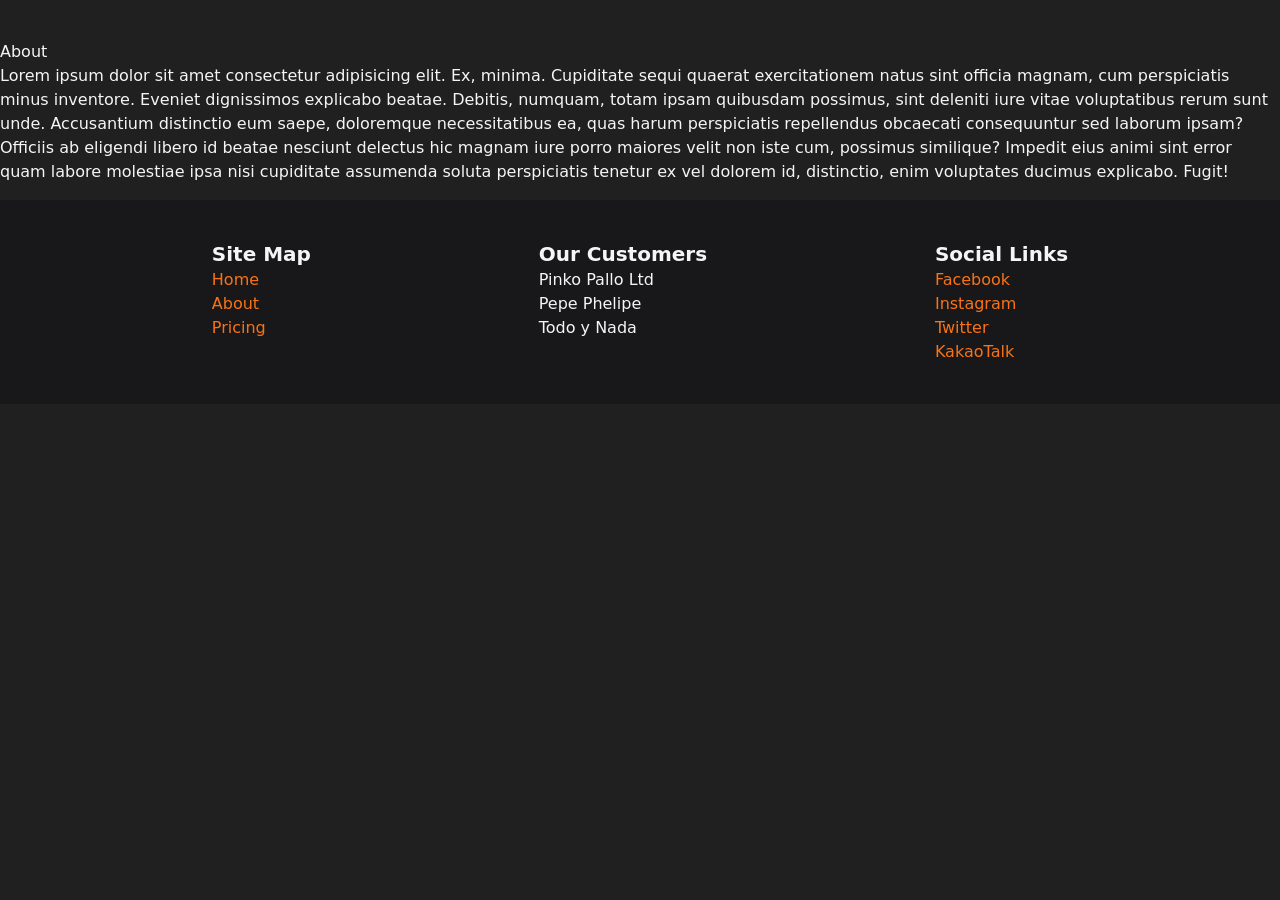
==== about/index.html @ 1f8c635a "Updates" ====
<!DOCTYPE html>
<html lang="en">
<head>
    <meta charset="UTF-8">
    <meta http-equiv="X-UA-Compatible" content="IE=edge">
    <meta name="viewport" content="width=device-width, initial-scale=1.0">
    <title>Astro Landing - About me</title>
<link rel="stylesheet" href="/assets/about.5ed66a15.css" /></head>
<body>
    <main class="mx-auto container md:pt-10">
        <h1>About</h1><p>Lorem ipsum dolor sit amet consectetur adipisicing elit. Ex, minima. Cupiditate sequi quaerat exercitationem natus sint officia magnam, cum perspiciatis minus inventore. Eveniet dignissimos explicabo beatae. Debitis, numquam, totam ipsam quibusdam possimus, sint deleniti iure vitae voluptatibus rerum sunt unde. Accusantium distinctio eum saepe, doloremque necessitatibus ea, quas harum perspiciatis repellendus obcaecati consequuntur sed laborum ipsam? Officiis ab eligendi libero id beatae nesciunt delectus hic magnam iure porro maiores velit non iste cum, possimus similique? Impedit eius animi sint error quam labore molestiae ipsa nisi cupiditate assumenda soluta perspiciatis tenetur ex vel dolorem id, distinctio, enim voluptates ducimus explicabo. Fugit!</p>
    </main>
    <footer class="bg-zinc-900 py-10 mt-4">
    <div class="container mx-auto flex flex-col md:flex-row justify-evenly text-center md:text-left gap-4">
        <div>
            <h4 class="font-bold text-xl">Site Map</h4>
            <ul class="list-none">
                <li><a href="/" class="text-orange-500 hover:text-yellow-100">Home</a></li>
                <li><a href="/about" class="text-orange-500 hover:text-yellow-100">About</a></li>
                <li><a href="#" class="text-orange-500 hover:text-yellow-100">Pricing</a></li>
            </ul>
            
        </div>
        <div>
            <h4 class="font-bold text-xl">Our Customers</h4>
            <p>Pinko Pallo Ltd</p>
            <p>Pepe Phelipe</p>
            <p>Todo y Nada </p>
        </div>
        <div>
            <h4 class="font-bold text-xl">Social Links</h4>
            <ul class="list-none">
                <li><a href="/" class="text-orange-500 hover:text-yellow-100">Facebook</a></li>
                <li><a href="/about" class="text-orange-500 hover:text-yellow-100">Instagram</a></li>
                <li><a href="#" class="text-orange-500 hover:text-yellow-100">Twitter</a></li>
                <li><a href="#" class="text-orange-500 hover:text-yellow-100">KakaoTalk</a></li>
            </ul>
        </div>
    </div>
</footer>
</body></html>
---- assets/about.5ed66a15.css ----
*,:before,:after{box-sizing:border-box;border-width:0;border-style:solid;border-color:#e5e7eb}:before,:after{--tw-content: ""}html{line-height:1.5;-webkit-text-size-adjust:100%;-moz-tab-size:4;-o-tab-size:4;tab-size:4;font-family:ui-sans-serif,system-ui,-apple-system,BlinkMacSystemFont,Segoe UI,Roboto,Helvetica Neue,Arial,Noto Sans,sans-serif,"Apple Color Emoji","Segoe UI Emoji",Segoe UI Symbol,"Noto Color Emoji";font-feature-settings:normal}body{margin:0;line-height:inherit}hr{height:0;color:inherit;border-top-width:1px}abbr:where([title]){-webkit-text-decoration:underline dotted;text-decoration:underline dotted}h1,h2,h3,h4,h5,h6{font-size:inherit;font-weight:inherit}a{color:inherit;text-decoration:inherit}b,strong{font-weight:bolder}code,kbd,samp,pre{font-family:ui-monospace,SFMono-Regular,Menlo,Monaco,Consolas,Liberation Mono,Courier New,monospace;font-size:1em}small{font-size:80%}sub,sup{font-size:75%;line-height:0;position:relative;vertical-align:baseline}sub{bottom:-.25em}sup{top:-.5em}table{text-indent:0;border-color:inherit;border-collapse:collapse}button,input,optgroup,select,textarea{font-family:inherit;font-size:100%;font-weight:inherit;line-height:inherit;color:inherit;margin:0;padding:0}button,select{text-transform:none}button,[type=button],[type=reset],[type=submit]{-webkit-appearance:button;background-color:transparent;background-image:none}:-moz-focusring{outline:auto}:-moz-ui-invalid{box-shadow:none}progress{vertical-align:baseline}::-webkit-inner-spin-button,::-webkit-outer-spin-button{height:auto}[type=search]{-webkit-appearance:textfield;outline-offset:-2px}::-webkit-search-decoration{-webkit-appearance:none}::-webkit-file-upload-button{-webkit-appearance:button;font:inherit}summary{display:list-item}blockquote,dl,dd,h1,h2,h3,h4,h5,h6,hr,figure,p,pre{margin:0}fieldset{margin:0;padding:0}legend{padding:0}ol,ul,menu{list-style:none;margin:0;padding:0}textarea{resize:vertical}input::-moz-placeholder,textarea::-moz-placeholder{opacity:1;color:#9ca3af}input::placeholder,textarea::placeholder{opacity:1;color:#9ca3af}button,[role=button]{cursor:pointer}:disabled{cursor:default}img,svg,video,canvas,audio,iframe,embed,object{display:block;vertical-align:middle}img,video{max-width:100%;height:auto}[hidden]{display:none}*,:before,:after{--tw-border-spacing-x: 0;--tw-border-spacing-y: 0;--tw-translate-x: 0;--tw-translate-y: 0;--tw-rotate: 0;--tw-skew-x: 0;--tw-skew-y: 0;--tw-scale-x: 1;--tw-scale-y: 1;--tw-pan-x: ;--tw-pan-y: ;--tw-pinch-zoom: ;--tw-scroll-snap-strictness: proximity;--tw-ordinal: ;--tw-slashed-zero: ;--tw-numeric-figure: ;--tw-numeric-spacing: ;--tw-numeric-fraction: ;--tw-ring-inset: ;--tw-ring-offset-width: 0px;--tw-ring-offset-color: #fff;--tw-ring-color: rgb(59 130 246 / .5);--tw-ring-offset-shadow: 0 0 #0000;--tw-ring-shadow: 0 0 #0000;--tw-shadow: 0 0 #0000;--tw-shadow-colored: 0 0 #0000;--tw-blur: ;--tw-brightness: ;--tw-contrast: ;--tw-grayscale: ;--tw-hue-rotate: ;--tw-invert: ;--tw-saturate: ;--tw-sepia: ;--tw-drop-shadow: ;--tw-backdrop-blur: ;--tw-backdrop-brightness: ;--tw-backdrop-contrast: ;--tw-backdrop-grayscale: ;--tw-backdrop-hue-rotate: ;--tw-backdrop-invert: ;--tw-backdrop-opacity: ;--tw-backdrop-saturate: ;--tw-backdrop-sepia: }::backdrop{--tw-border-spacing-x: 0;--tw-border-spacing-y: 0;--tw-translate-x: 0;--tw-translate-y: 0;--tw-rotate: 0;--tw-skew-x: 0;--tw-skew-y: 0;--tw-scale-x: 1;--tw-scale-y: 1;--tw-pan-x: ;--tw-pan-y: ;--tw-pinch-zoom: ;--tw-scroll-snap-strictness: proximity;--tw-ordinal: ;--tw-slashed-zero: ;--tw-numeric-figure: ;--tw-numeric-spacing: ;--tw-numeric-fraction: ;--tw-ring-inset: ;--tw-ring-offset-width: 0px;--tw-ring-offset-color: #fff;--tw-ring-color: rgb(59 130 246 / .5);--tw-ring-offset-shadow: 0 0 #0000;--tw-ring-shadow: 0 0 #0000;--tw-shadow: 0 0 #0000;--tw-shadow-colored: 0 0 #0000;--tw-blur: ;--tw-brightness: ;--tw-contrast: ;--tw-grayscale: ;--tw-hue-rotate: ;--tw-invert: ;--tw-saturate: ;--tw-sepia: ;--tw-drop-shadow: ;--tw-backdrop-blur: ;--tw-backdrop-brightness: ;--tw-backdrop-contrast: ;--tw-backdrop-grayscale: ;--tw-backdrop-hue-rotate: ;--tw-backdrop-invert: ;--tw-backdrop-opacity: ;--tw-backdrop-saturate: ;--tw-backdrop-sepia: }.container{width:100%}@media (min-width: 640px){.container{max-width:640px}}@media (min-width: 768px){.container{max-width:768px}}@media (min-width: 1024px){.container{max-width:1024px}}@media (min-width: 1280px){.container{max-width:1280px}}@media (min-width: 1536px){.container{max-width:1536px}}.m-auto{margin:auto}.mx-auto{margin-left:auto;margin-right:auto}.my-4{margin-top:1rem;margin-bottom:1rem}.mx-3{margin-left:.75rem;margin-right:.75rem}.my-5{margin-top:1.25rem;margin-bottom:1.25rem}.my-2{margin-top:.5rem;margin-bottom:.5rem}.mt-10{margin-top:2.5rem}.mt-4{margin-top:1rem}.flex{display:flex}.grid{display:grid}.w-80{width:20rem}.w-20{width:5rem}.flex-1{flex:1 1 0%}.list-none{list-style-type:none}.grid-cols-2{grid-template-columns:repeat(2,minmax(0,1fr))}.flex-col{flex-direction:column}.justify-evenly{justify-content:space-evenly}.gap-4{gap:1rem}.gap-3{gap:.75rem}.gap-y-10{row-gap:2.5rem}.rounded-xl{border-radius:.75rem}.rounded-md{border-radius:.375rem}.bg-zinc-900{--tw-bg-opacity: 1;background-color:rgb(24 24 27 / var(--tw-bg-opacity))}.bg-slate-800{--tw-bg-opacity: 1;background-color:rgb(30 41 59 / var(--tw-bg-opacity))}.bg-indigo-500{--tw-bg-opacity: 1;background-color:rgb(99 102 241 / var(--tw-bg-opacity))}.p-20{padding:5rem}.p-4{padding:1rem}.p-10{padding:2.5rem}.p-2{padding:.5rem}.p-1{padding:.25rem}.py-10{padding-top:2.5rem;padding-bottom:2.5rem}.px-2{padding-left:.5rem;padding-right:.5rem}.px-3{padding-left:.75rem;padding-right:.75rem}.py-2{padding-top:.5rem;padding-bottom:.5rem}.text-center{text-align:center}.text-5xl{font-size:3rem;line-height:1}.text-2xl{font-size:1.5rem;line-height:2rem}.text-xl{font-size:1.25rem;line-height:1.75rem}.text-3xl{font-size:1.875rem;line-height:2.25rem}.font-bold{font-weight:700}.text-zinc-300{--tw-text-opacity: 1;color:rgb(212 212 216 / var(--tw-text-opacity))}.text-orange-500{--tw-text-opacity: 1;color:rgb(249 115 22 / var(--tw-text-opacity))}.hover\:bg-indigo-400:hover{--tw-bg-opacity: 1;background-color:rgb(129 140 248 / var(--tw-bg-opacity))}.hover\:bg-gray-400:hover{--tw-bg-opacity: 1;background-color:rgb(156 163 175 / var(--tw-bg-opacity))}.hover\:text-yellow-100:hover{--tw-text-opacity: 1;color:rgb(254 249 195 / var(--tw-text-opacity))}@media (min-width: 768px){.md\:grid-cols-3{grid-template-columns:repeat(3,minmax(0,1fr))}.md\:flex-row{flex-direction:row}.md\:p-20{padding:5rem}.md\:pt-10{padding-top:2.5rem}.md\:text-left{text-align:left}}body{background:#202020;color:#f5f5f5}
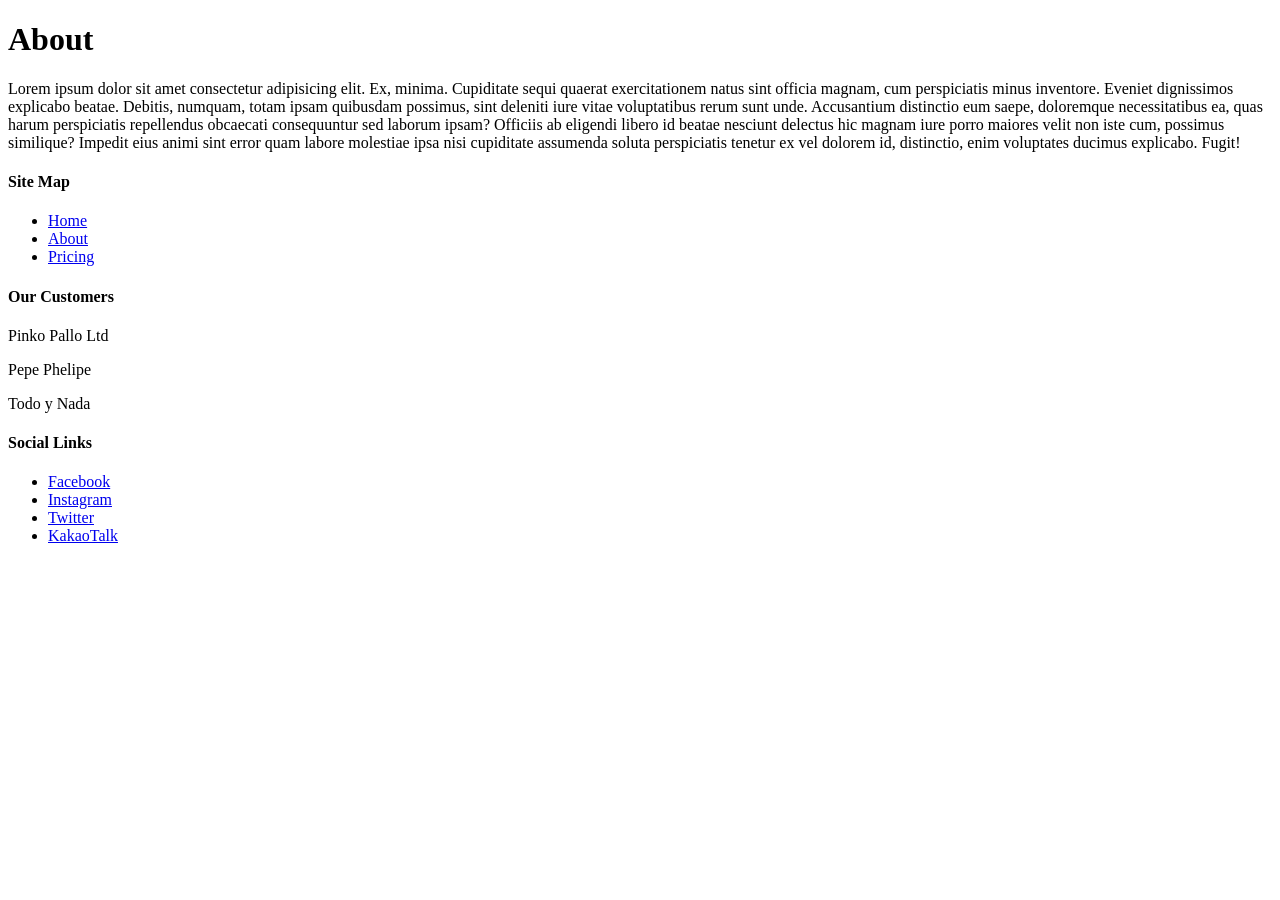
==== commit ec3a89a8: "Updates" ====
--- a/about/index.html
+++ b/about/index.html
@@ -5,7 +5,7 @@
     <meta http-equiv="X-UA-Compatible" content="IE=edge">
     <meta name="viewport" content="width=device-width, initial-scale=1.0">
     <title>Astro Landing - About me</title>
-<link rel="stylesheet" href="/assets/about.5ed66a15.css" /></head>
+<link rel="stylesheet" href="/landingpage/assets/about.5ed66a15.css" /></head>
 <body>
     <main class="mx-auto container md:pt-10">
         <h1>About</h1><p>Lorem ipsum dolor sit amet consectetur adipisicing elit. Ex, minima. Cupiditate sequi quaerat exercitationem natus sint officia magnam, cum perspiciatis minus inventore. Eveniet dignissimos explicabo beatae. Debitis, numquam, totam ipsam quibusdam possimus, sint deleniti iure vitae voluptatibus rerum sunt unde. Accusantium distinctio eum saepe, doloremque necessitatibus ea, quas harum perspiciatis repellendus obcaecati consequuntur sed laborum ipsam? Officiis ab eligendi libero id beatae nesciunt delectus hic magnam iure porro maiores velit non iste cum, possimus similique? Impedit eius animi sint error quam labore molestiae ipsa nisi cupiditate assumenda soluta perspiciatis tenetur ex vel dolorem id, distinctio, enim voluptates ducimus explicabo. Fugit!</p>
